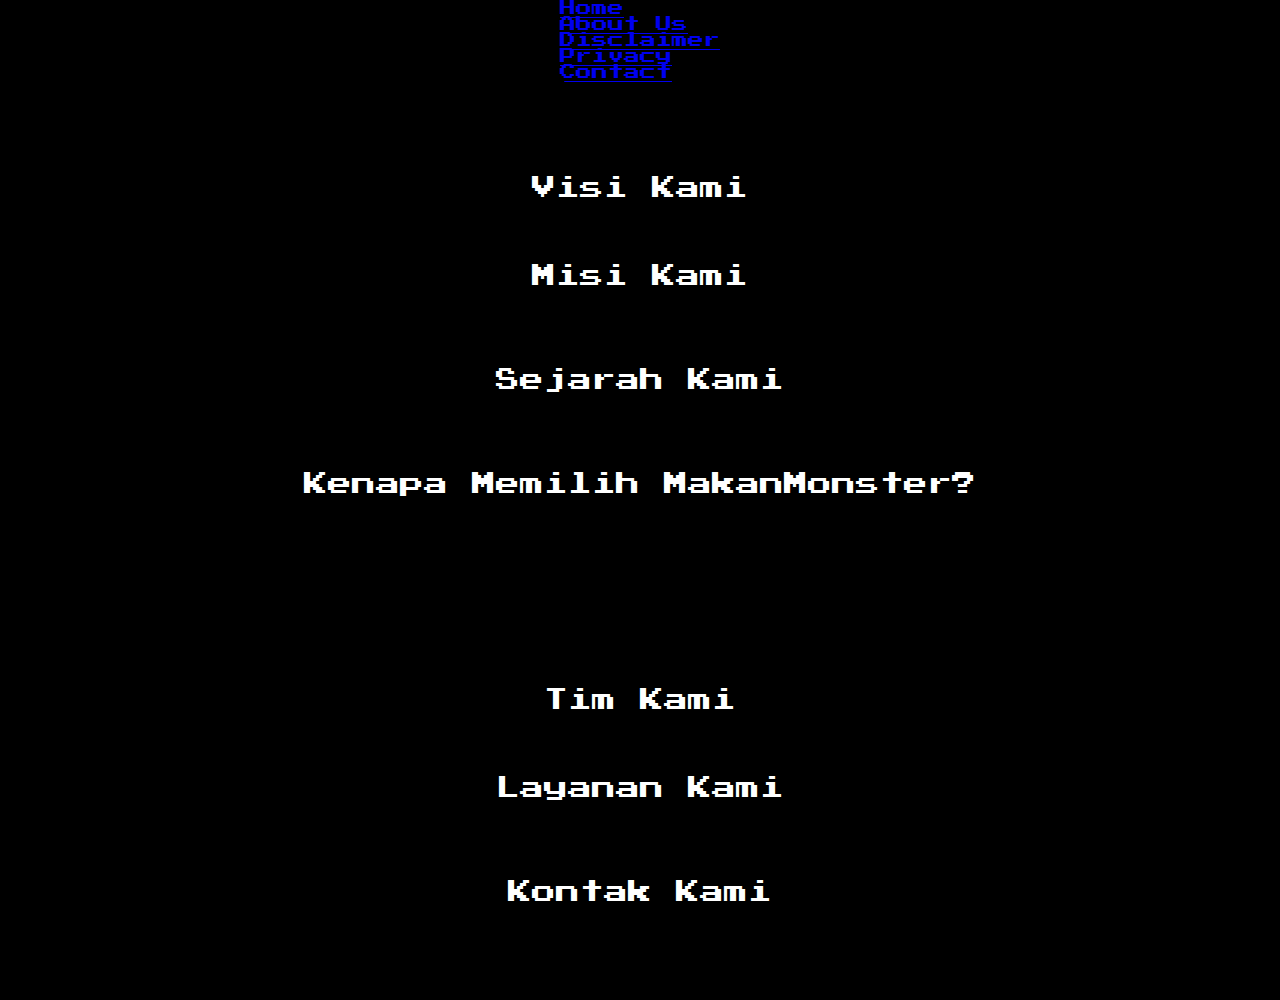
==== about.html @ 13607e95 "Rename about to about.html" ====
<!DOCTYPE html>
<html lang="id">
<head>
    <meta charset="UTF-8">
    <meta name="viewport" content="width=device-width, initial-scale=1.0">
    <title>Tentang Kami - MakanMonster</title>
    <link rel="stylesheet" href="styles.css">
</head>
<body>

<header>
    <nav>
        <ul>
            <li><a href="index.html">Home</a></li>
            <li><a href="about.html">About Us</a></li>
            <li><a href="disclaimer.html">Disclaimer</a></li>
            <li><a href="privacy.html">Privacy</a></li>
            <li><a href="contact.html">Contact</a></li>
        </ul>
    </nav>
</header>

<main>
    <section class="about-us">
        <h1>Tentang MakanMonster</h1>
        <p>Selamat datang di <strong>MakanMonster</strong>, situs game HTML5 yang menyajikan berbagai macam permainan seru dan menarik untuk pengunjung dari segala usia. Kami hadir untuk memberikan hiburan berkualitas dengan permainan yang mudah dimainkan di berbagai perangkat, tanpa perlu mengunduh aplikasi tambahan.</p>

        <h2>Visi Kami</h2>
        <p>Visi kami adalah untuk menjadi destinasi utama bagi para penggemar game online yang mencari permainan seru dan bervariasi. Kami berkomitmen untuk menyediakan pengalaman bermain game yang menyenangkan dan bebas hambatan bagi setiap pemain, dengan permainan HTML5 yang dapat dimainkan langsung di browser.</p>

        <h2>Misi Kami</h2>
        <p>Misi kami adalah menghadirkan koleksi permainan terbaik yang dapat diakses dengan mudah, serta terus mengembangkan dan menambah variasi permainan untuk memenuhi kebutuhan hiburan pengunjung. Kami percaya bahwa hiburan yang berkualitas dapat memberikan pengalaman yang menyenangkan, mengasyikkan, dan mendidik bagi pemain dari segala usia.</p>

        <h2>Sejarah Kami</h2>
        <p><strong>MakanMonster</strong> didirikan dengan tujuan untuk menciptakan situs yang menyatukan komunitas penggemar game HTML5 di Indonesia dan dunia. Kami mulai dengan koleksi permainan sederhana dan terus berkembang seiring berjalannya waktu. Kami bekerja sama dengan pengembang game terkemuka untuk memberikan permainan yang inovatif dan seru setiap bulan.</p>

        <h2>Kenapa Memilih MakanMonster?</h2>
        <p>Dengan berbagai permainan yang tidak memerlukan perangkat keras khusus dan dapat dimainkan langsung di browser, <strong>MakanMonster</strong> memberikan pengalaman bermain yang menyenangkan tanpa batasan. Berikut beberapa alasan mengapa Anda harus bermain di situs kami:</p>
        <ul>
            <li><strong>Permainan HTML5:</strong> Kami menawarkan permainan berkualitas tinggi yang dapat dimainkan langsung di browser tanpa perlu unduhan.</li>
            <li><strong>Variasi Permainan:</strong> Kami memiliki berbagai jenis permainan, dari permainan petualangan, puzzle, aksi, hingga game edukatif untuk semua usia.</li>
            <li><strong>Akses Mudah:</strong> Cukup buka situs kami di perangkat apa saja, baik itu komputer desktop, tablet, atau smartphone.</li>
            <li><strong>Gratis:</strong> Semua permainan di MakanMonster dapat dimainkan secara gratis, tanpa biaya tersembunyi.</li>
        </ul>

        <h2>Tim Kami</h2>
        <p>Tim di balik <strong>MakanMonster</strong> terdiri dari para penggemar game dan profesional yang berdedikasi untuk memberikan pengalaman bermain terbaik bagi para pemain. Kami terus bekerja keras untuk menambah koleksi game baru dan menjaga situs kami tetap menyenangkan dan bebas dari gangguan teknis.</p>

        <h2>Layanan Kami</h2>
        <p>Kami menawarkan berbagai permainan HTML5 yang dapat dimainkan langsung dari browser Anda. Kami juga memberikan update rutin dengan permainan baru untuk memastikan Anda tidak pernah kehabisan pilihan. Selain itu, kami mendengarkan umpan balik dari komunitas kami untuk terus meningkatkan pengalaman bermain di MakanMonster.</p>

        <h2>Kontak Kami</h2>
        <p>Jika Anda memiliki pertanyaan, saran, atau ingin berbagi pengalaman bermain di MakanMonster, Anda dapat menghubungi kami melalui:</p>
        <ul>
            <li><strong>Email:</strong> support@makanmonster.biz.id</li>
            <li><strong>Telepon:</strong> +62 21 9876 5432</li>
            <li><strong>Alamat:</strong> Jl. Game No. 5, Jakarta, Indonesia</li>
        </ul>
    </section>
</main>

<footer>
    <p>&copy; 2024 MakanMonster. Semua Hak Dilindungi.</p>
</footer>

</body>
</html>
---- styles.css ----
@font-face {
  font-family: "PressStart2P";
  src: url("./fonts/PressStart2P.ttf");
}

* {
  margin: 0;
  padding: 0;
}

body {
  font-family: "PressStart2P", sans-serif;
  background-color: black;
  display: flex;
  flex-direction: column;
  justify-content: center;
  align-items: center;
}

.game-container {
  width: 100%;
  height: 100vh;
  display: flex;
  flex-direction: column;
  justify-content: space-evenly;
  align-items: center;
}

.grid {
  display: flex;
  flex-wrap: wrap;
  width: 560px;
  height: 560px;
  border: 0.2px solid rgb(1, 17, 17);
}

.grid div {
  width: 20px;
  height: 20px;
}

.power-pellet {
  background-color: rgb(14, 233, 14);
  border: solid black 4px;
  box-sizing: border-box;
  border-radius: 10px;
}

.pac-dot {
  background-color: yellow;
  border: solid black 7px;
  box-sizing: border-box;
  border-radius: 10px;
}

.blinky {
  background-color: red;
}

.stinky {
  background-color: rgb(221, 18, 130);
}

.inky {
  background-color: rgb(15, 214, 204);
}

.clyde {
  background-color: rgb(243, 125, 78);
}

.ghost {
  border: 0px;
  border-radius: 0px;
}

.scared-ghost {
  background-color: purple;
  border: 0px;
  border-radius: 0px;
}

.wall {
  background-color: rgb(8, 14, 102);
}

.pac-man {
  background-color: rgb(247, 232, 22);
  border-radius: 10px;
}
h2 {
  color: white;
  font-weight: normal;
  text-align: center;
}

.low-score {
  color: red;
}

.mid-score {
  color: yellow;
}

.high-score {
  color: red;
}

#start-screen {
  background-color: black;
  color: white;
  flex-direction: column;
  align-items: center;
}

#start-screen h1 {
  color: yellow;
  font-size: 4rem;
  margin-top: 40vh;
  margin-bottom: 40px;
  animation: colours 1s infinite;
}

#start-msg {
  animation: blink 0.8s infinite;
}

#start-screen h2 {
  margin: 20px 0px;
}

#game-over-screen {
  align-items: center;
  color: red;
  font-size: 6rem;
  justify-content: center;
  animation: blink 0.8s infinite;
  display: none;
}

#you-won-screen {
  align-items: center;
  color: #0bf117;
  font-size: 6rem;
  justify-content: center;
  animation: blink 0.8s infinite;
  display: none;
}

.overlay-screen {
  position: fixed;
  width: 100%;
  height: 100vh;
  display: flex;
}

@keyframes colours {
  0% {
    color: yellow;
  }
  31% {
    color: yellow;
  }
  33% {
    color: #dd1282;
  }
  65% {
    color: #dd1282;
  }
  66% {
    color: #0fd6cc;
  }
  99% {
    color: #0fd6cc;
  }
}

@keyframes blink {
  0% {
    opacity: 1;
  }
  60% {
    opacity: 1;
  }
  61% {
    opacity: 0;
  }
  99% {
    opacity: 0;
  }
}
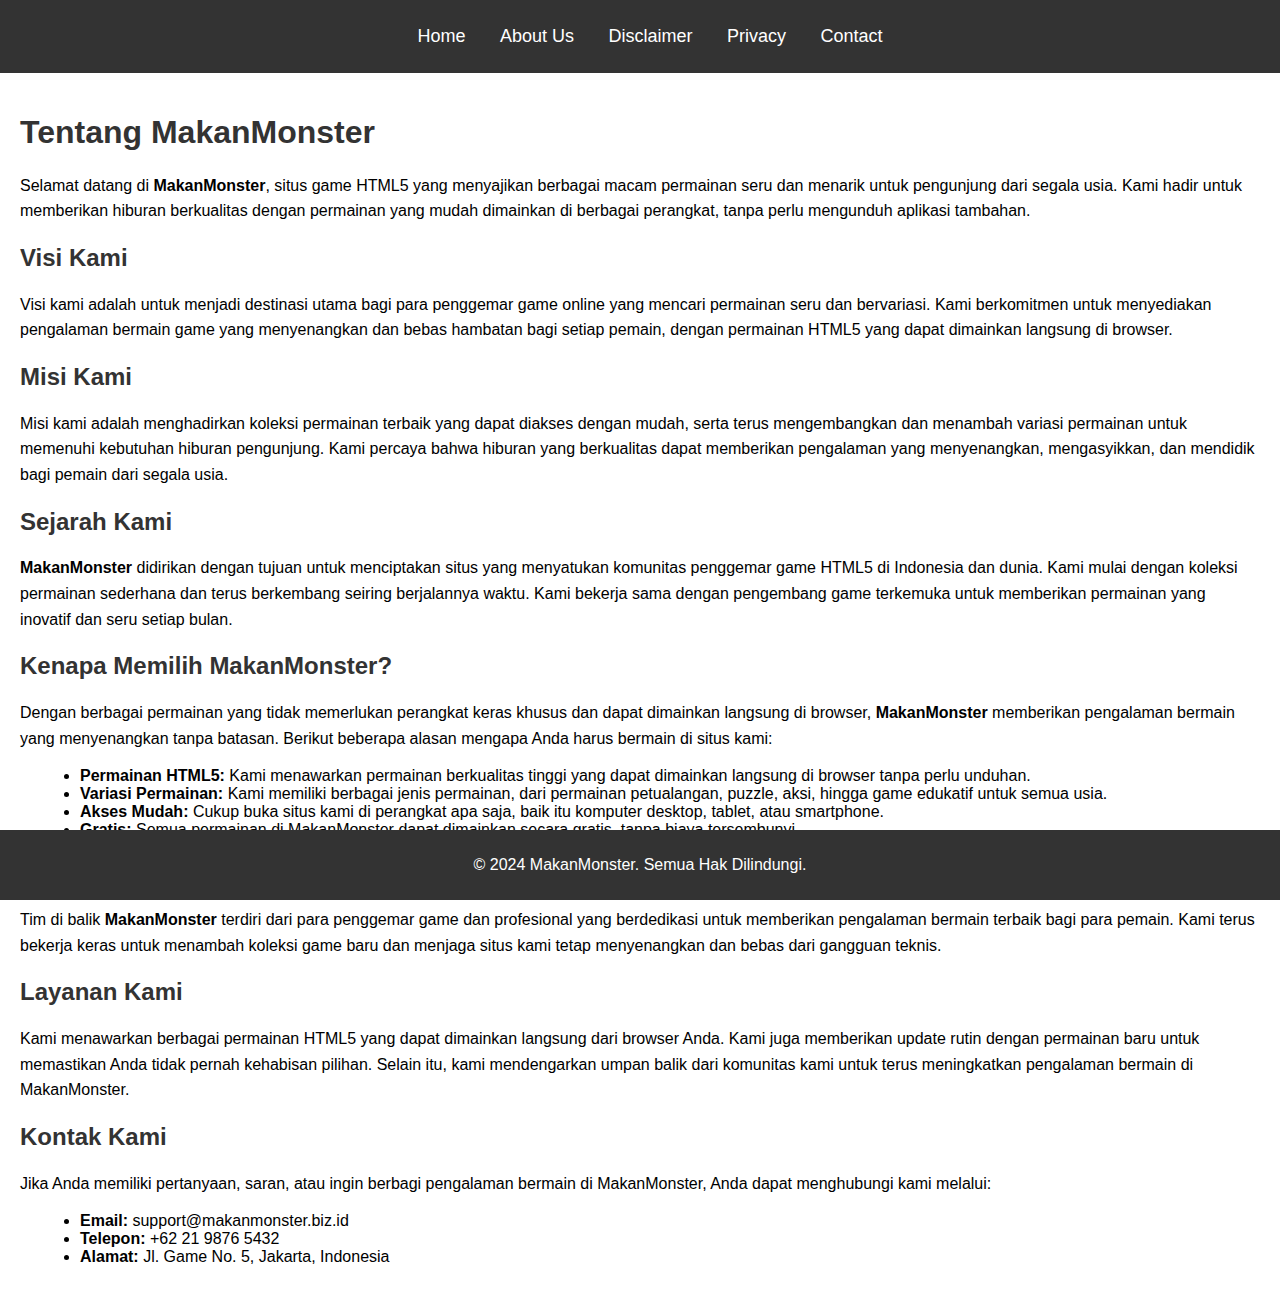
==== commit cb3e0a7e: "Update about.html" ====
--- a/about.html
+++ b/about.html
@@ -4,7 +4,7 @@
     <meta charset="UTF-8">
     <meta name="viewport" content="width=device-width, initial-scale=1.0">
     <title>Tentang Kami - MakanMonster</title>
-    <link rel="stylesheet" href="styles.css">
+    <link rel="stylesheet" href="style.css">
 </head>
 <body>
 
--- a/style.css
+++ b/style.css
@@ -0,0 +1,65 @@
+body {
+    font-family: Arial, sans-serif;
+    margin: 0;
+    padding: 0;
+    background-color: #f4f4f4;
+}
+
+header {
+    background-color: #333;
+    color: white;
+    padding: 10px 0;
+}
+
+nav ul {
+    list-style-type: none;
+    padding: 0;
+    text-align: center;
+}
+
+nav ul li {
+    display: inline;
+    margin: 0 15px;
+}
+
+nav ul li a {
+    color: white;
+    text-decoration: none;
+    font-size: 18px;
+}
+
+nav ul li a:hover {
+    text-decoration: underline;
+}
+
+main {
+    padding: 20px;
+    background-color: white;
+}
+
+.about-us h1, .about-us h2 {
+    color: #333;
+}
+
+.about-us p {
+    font-size: 16px;
+    line-height: 1.6;
+}
+
+ul {
+    margin-left: 20px;
+}
+
+ul li {
+    font-size: 16px;
+}
+
+footer {
+    background-color: #333;
+    color: white;
+    text-align: center;
+    padding: 10px 0;
+    position: fixed;
+    width: 100%;
+    bottom: 0;
+}
